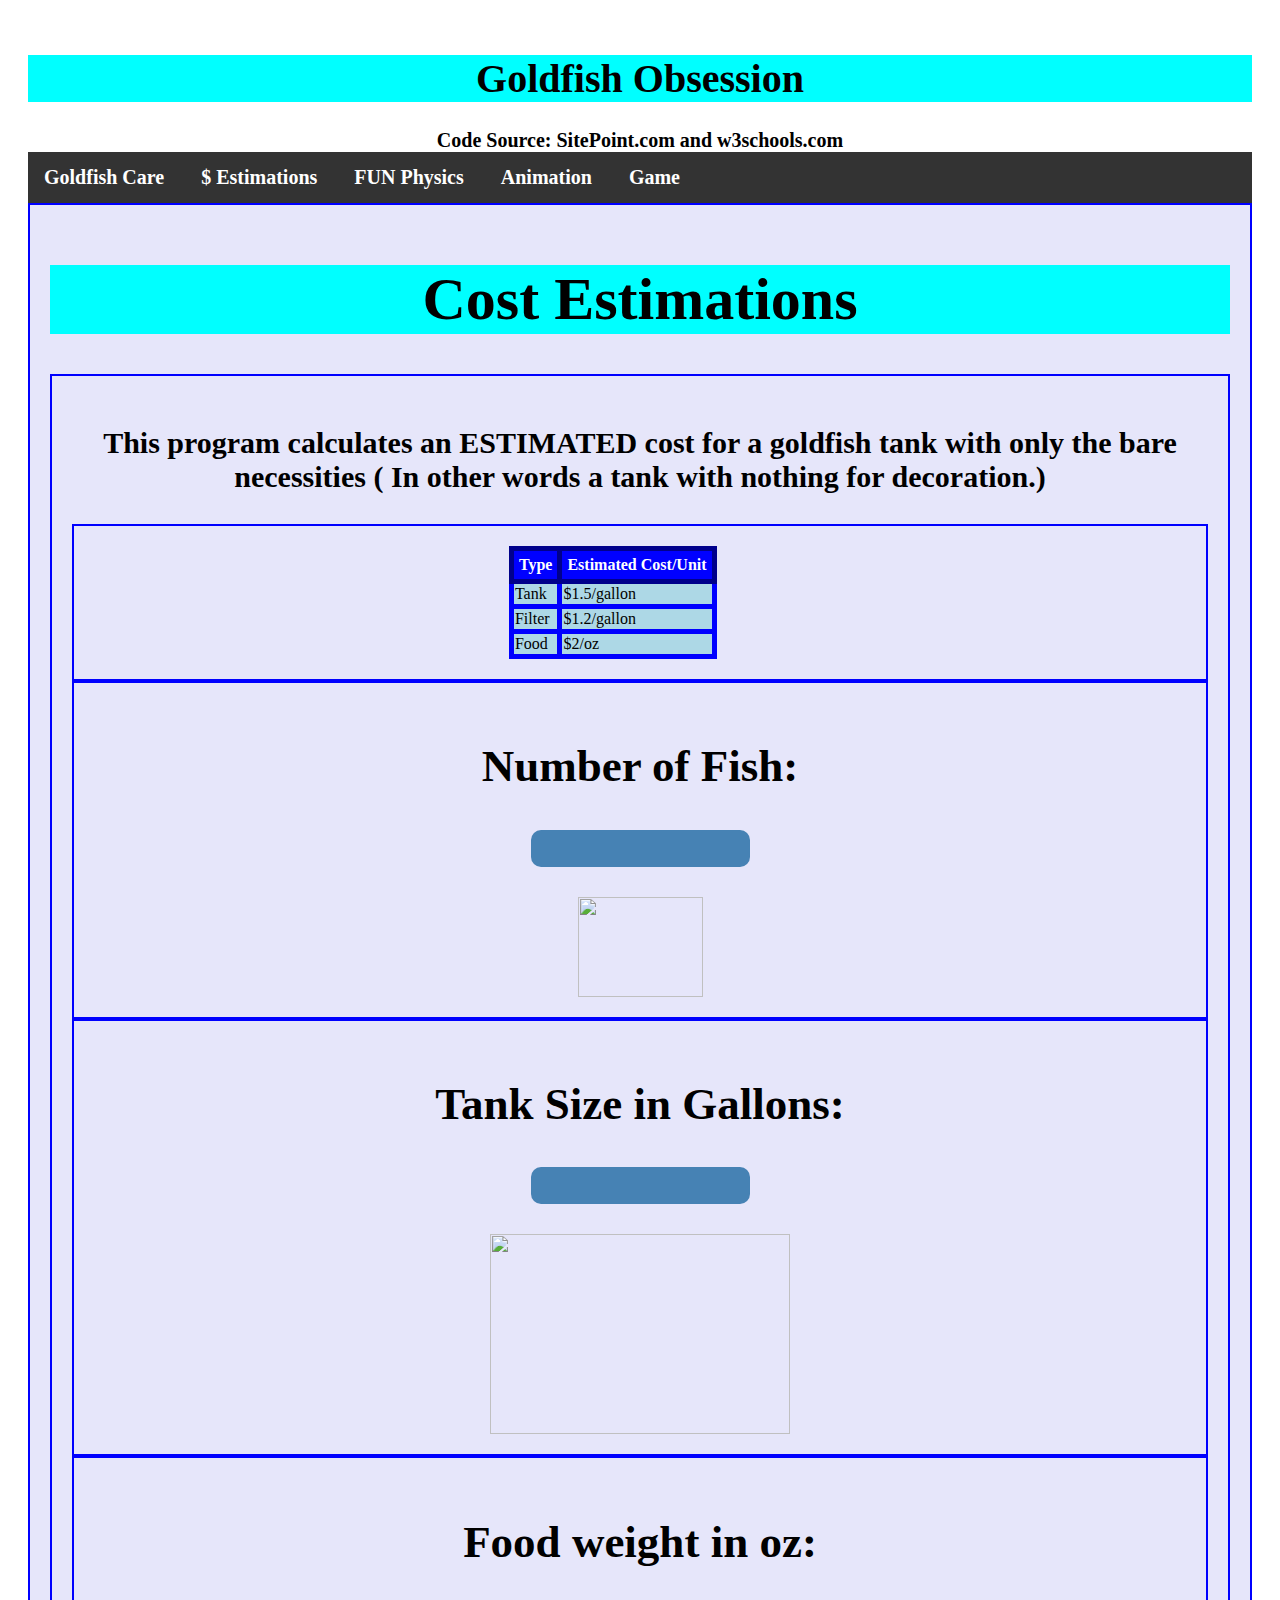
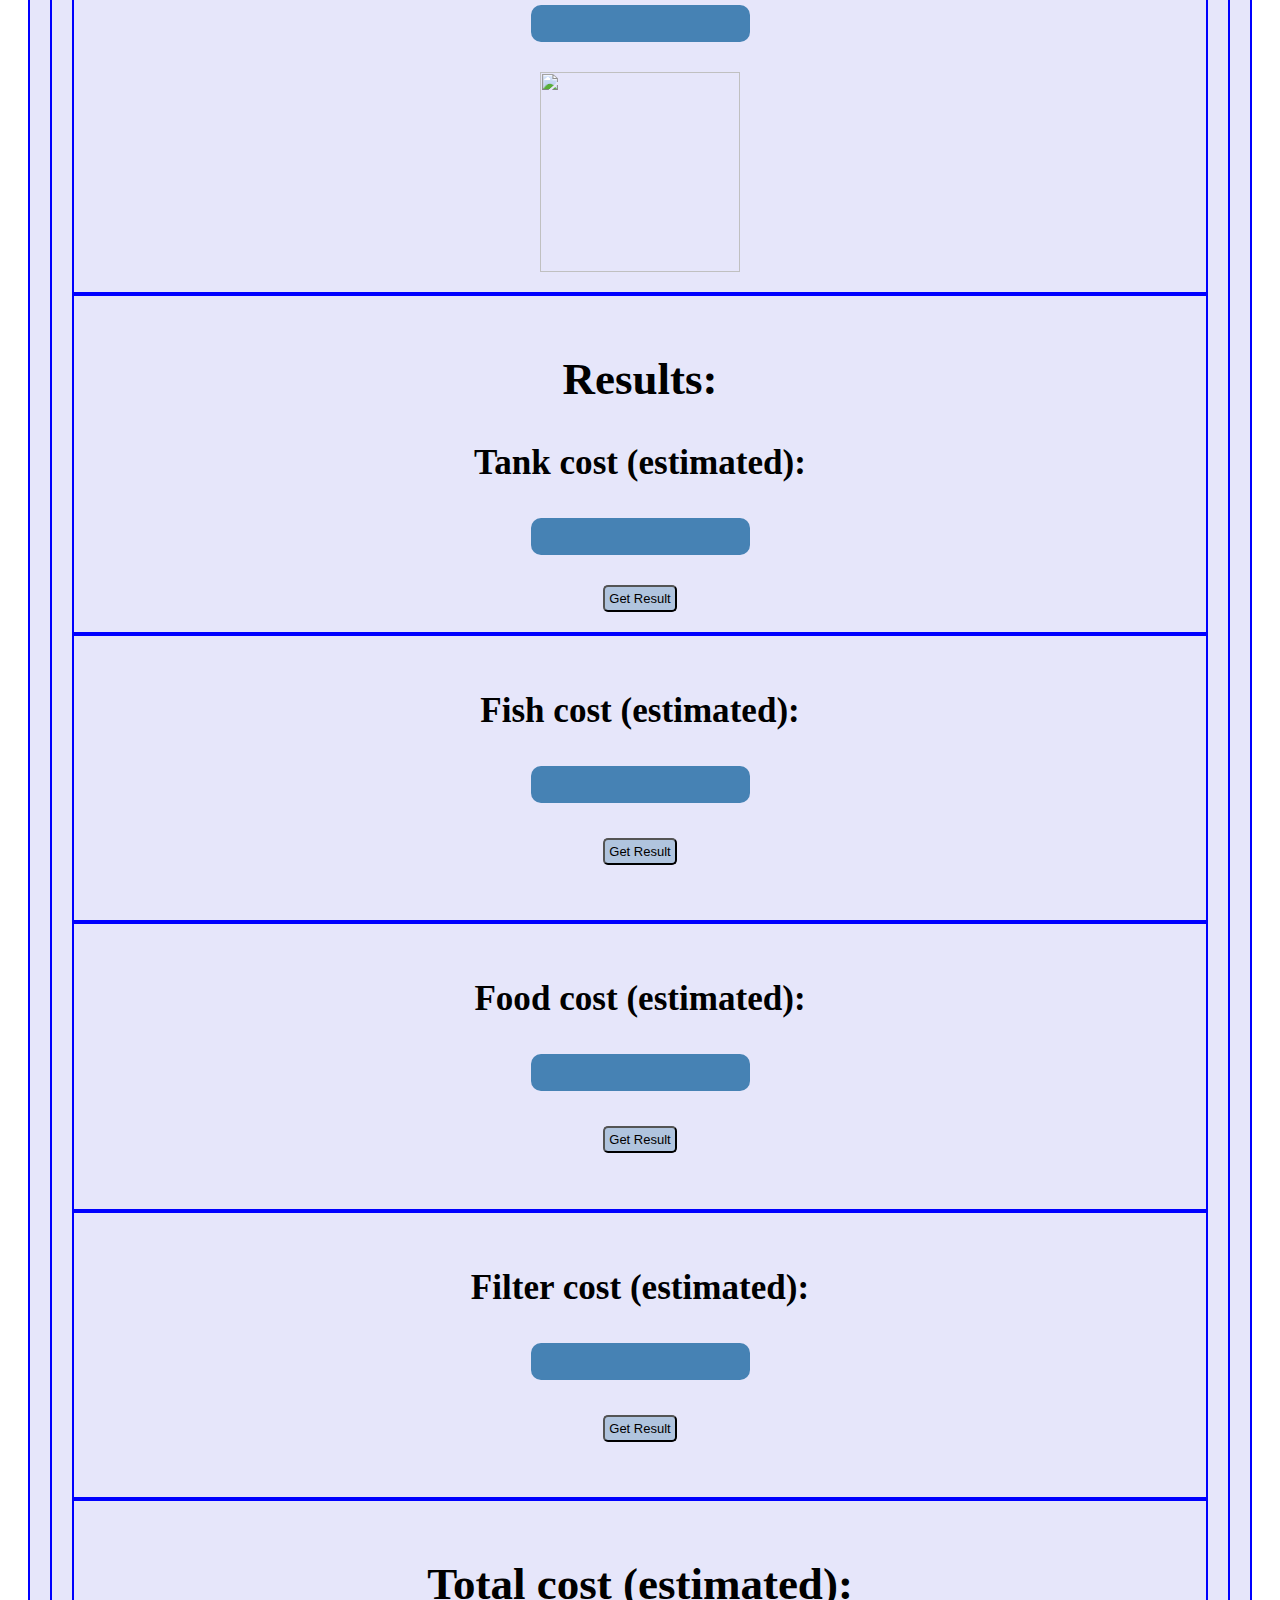
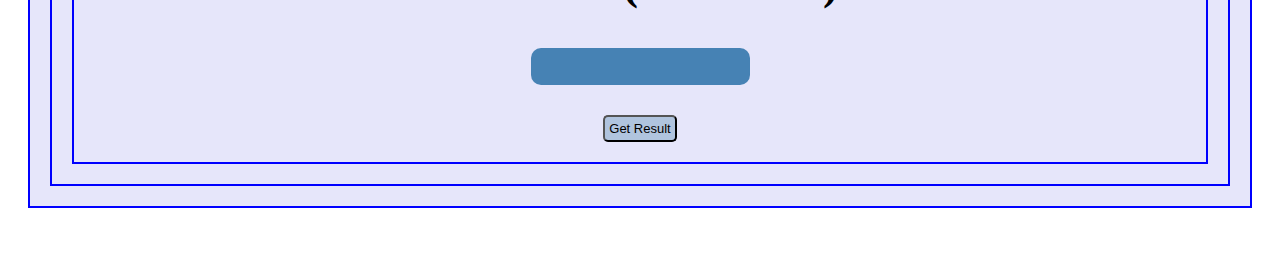
==== GGCostEstimations.html @ 496c58d3 "Added new files from USB" ====
<html>
   <head>
      <title>
         Goldfish Obscession: Cost <!--displayed on tab-->Estimations
      </title>
      <style>
         h1{
         background-color: aqua;
         }
         h4{
         color:black;
         background: white;
         }
         body{
         background-image: url(https://tag-qgv8rvci.netdna-ssl.com/wp-content/uploads/2015/12/Taiwanese-Aquascape-Style-600x300.jpg);
         }
         table, td{
         border: 5px solid blue;
         background: lightblue;
         border-collapse: collapse;
         margin-left: 38%;
         }
         th{
         border: 5px solid darkblue;
         background: blue;
         color: white;
         padding: 5px;
         }
         input {
         background: steelblue;
         color: white;
         padding: 10px;
         border-radius: 10px;
         border: black;
         font-size: 15px;
         }
         button{
         background: lightsteelblue;
         padding: 4px;
         border-radius: 5px;
         font-size: 13px;
         outline: black;
         }
         .grid-container {
         display: grid;
         grid-template-columns: auto auto auto;
         background-color: lightblue;
         padding: 10px;
         grid-row-gap: 50px;
         }
         .grid-item {
         background-color: rgba(255, 255, 255, 0.8);
         border: 2px solid blue;
         padding: 20px;
         font-size: 30px;
         text-align: center;
         justify-content: center;
         background-color: lavender;
         }
         .header {
         background-image:url(https://aquariuminfo.org/images/aquascape4.jpg);
         padding: 20px;
         text-align: center;
         font-size: 20px;
         }
         ul {
         list-style-type: none;
         margin: 0;
         padding: 0;
         overflow: hidden;
         background-color: #333;
         }
         li {
         float: left;
         }
         li a, .dropbtn {
         display: inline-block;
         color: white;
         text-align: center;
         padding: 14px 16px;
         text-decoration: none;
         }
         li a:hover, .dropdown:hover .dropbtn {
         background-color: red;
         }
         li.dropdown {
         display:float;
         }
      </style>
   </head>
   <body>
      <div class="header">
         <!--this is the website title-->
         <h1>Goldfish Obsession</h1>
         <h4>
         Code Source: SitePoint.com and w3schools.com</h4.
      </div>
      <ul>
         <li>
            <!--This links to the other pages of the website-->
            <a href="GGoldfishMainWeb.html">Goldfish Care</a>
            <a href="GGCostEstimations.html">$ Estimations</a>
            <a href="GGoldfishPhysics.html">FUN Physics</a>
            <a href="GGoldfishAnimation.html">Animation</a>
            <a href="Game.html">Game</a>
         </li>
      </ul>
      <div class="grid-item">
         <!--sets up grid layout-->
         <h1>
         Cost Estimations</h1
      </div>
      <div class="grid-item">
         <p>This program calculates an ESTIMATED cost for a goldfish tank with only the bare necessities ( In other words a tank with nothing for decoration.)</p>
         <div class="grid-item">
            <!--table for calculations-->
            <table>
         </div>
         <tr>
         <th>Type</th>
         <th>Estimated Cost/Unit</th>
         <tr>
         <td>Tank</td>
         <td>$1.5/gallon</td>
         </tr>
         <tr>
         <td>Filter</td>
         <td>$1.2/gallon</td>
         </tr>
         <tr>
         <td>Food</td>
         <td>$2/oz</td>
         </tr>
         </table>
      </div>
      <div class="grid-item">
         <h2>Number of Fish:</h2>
         <form>
            <!--gets number of fish-->
            <input id="fish" type="number"/>
         </form>
         <img src="https://www.collinsdictionary.com/images/thumb/goldfish_114645448_250.jpg?version=3.1.157" width="125" height="100">
      </div>
      <div class="grid-item">
         <h2>Tank Size in Gallons:</h2>
         <form>
            <!--gets number of gallons-->
            <input id="gallons" type="number"/>
         </form>
         <img src="https://i5.walmartimages.com/asr/74fc3ad8-0c7d-4931-ae4e-9e2a57abcee9_1.3ef223a579ea88f79d01bcf4edafa0a5.jpeg?odnHeight=450&odnWidth=450&odnBg=FFFFFF" width="300" height="200">
      </div>
      <div class="grid-item">
         <h2>Food weight in oz:</h2>
         <form>
            <!--gets food weight-->
            <input id="weight" type="number"/>
         </form>
         <img src="https://s7d1.scene7.com/is/image/PETCO/1090720-center-1" width="200" height="200">
      </div>
      <div class="grid-item">
         <h2>Results:</h2>
         <h3>Tank cost (estimated):</h3>
         <form>
            <!--displays tank cost-->
            <input id="tank" type="text"/>
         </form>
         <button onclick="tank()">Get Result</button>
      </div>
      <div class="grid-item">
         <h3>
         Fish cost (estimated):
         <h3>
         <form>
            <!--displays fish cost-->
            <input id="number" type="text"/>
         </form>
         <button onclick="number()">Get Result</button>
      </div>
      <div class="grid-item">
         <h3>
         Food cost (estimated):
         <h3>
         <form>
            <!--displays food cost-->
            <input id="food" type="text"/>
         </form>
         <button onclick="food()">Get Result</button>
      </div>
      <div class="grid-item">
         <h3>
         Filter cost (estimated):
         <h3>
         <!--displays filter cost-->
         <form>
            <input id="filter" type="text"/>
         </form>
         <button onclick="filter()">Get Result</button>
      </div>
      <div class="grid-item">
         <h2>Total cost (estimated):</h2>
         <!--displays total cost-->
         <form>
            <input id="total" type="text"/>
         </form>
         <button onclick="total()">Get Result</button>
      </div>
      <script>
         //function to find tank costs
         function tank() {
          var y = Number(document.getElementById("gallons").value);
           var z = y * 1.5+ " dollars";
           document.getElementById("tank").value=z;
         }
         //function to find fish costs
         function number() {
           var x = Number(document.getElementById("fish").value);
           var r = x * 8 + " dollars";
           document.getElementById("number").value=r;
           }
         //function to find food costs
         function food() {
           var a = Number(document.getElementById("weight").value)
           var h = a*2;
           document.getElementById("food").value=h;
         } 
         //function to find filter costs
         function filter(){
           var c =Number(document.getElementById("gallons").value);      
           var d = c * 1.2 + " dollars";
           document.getElementById("filter").value=d;
           }
         //function to find total costs
         function total(){
         var t =Number(document.getElementById("gallons").value);    
         var f = Number(document.getElementById("fish").value);
         var k = Number(document.getElementById("weight").value)
         var p =  t * 1.5;
         var q =  f * 8;
         var j =  k * 2;
         var s =  t * 1.2;
         var i = p + q + s + k + " dollars";
           document.getElementById("total").value=i;
          }
      </script>
   </body>
</html>
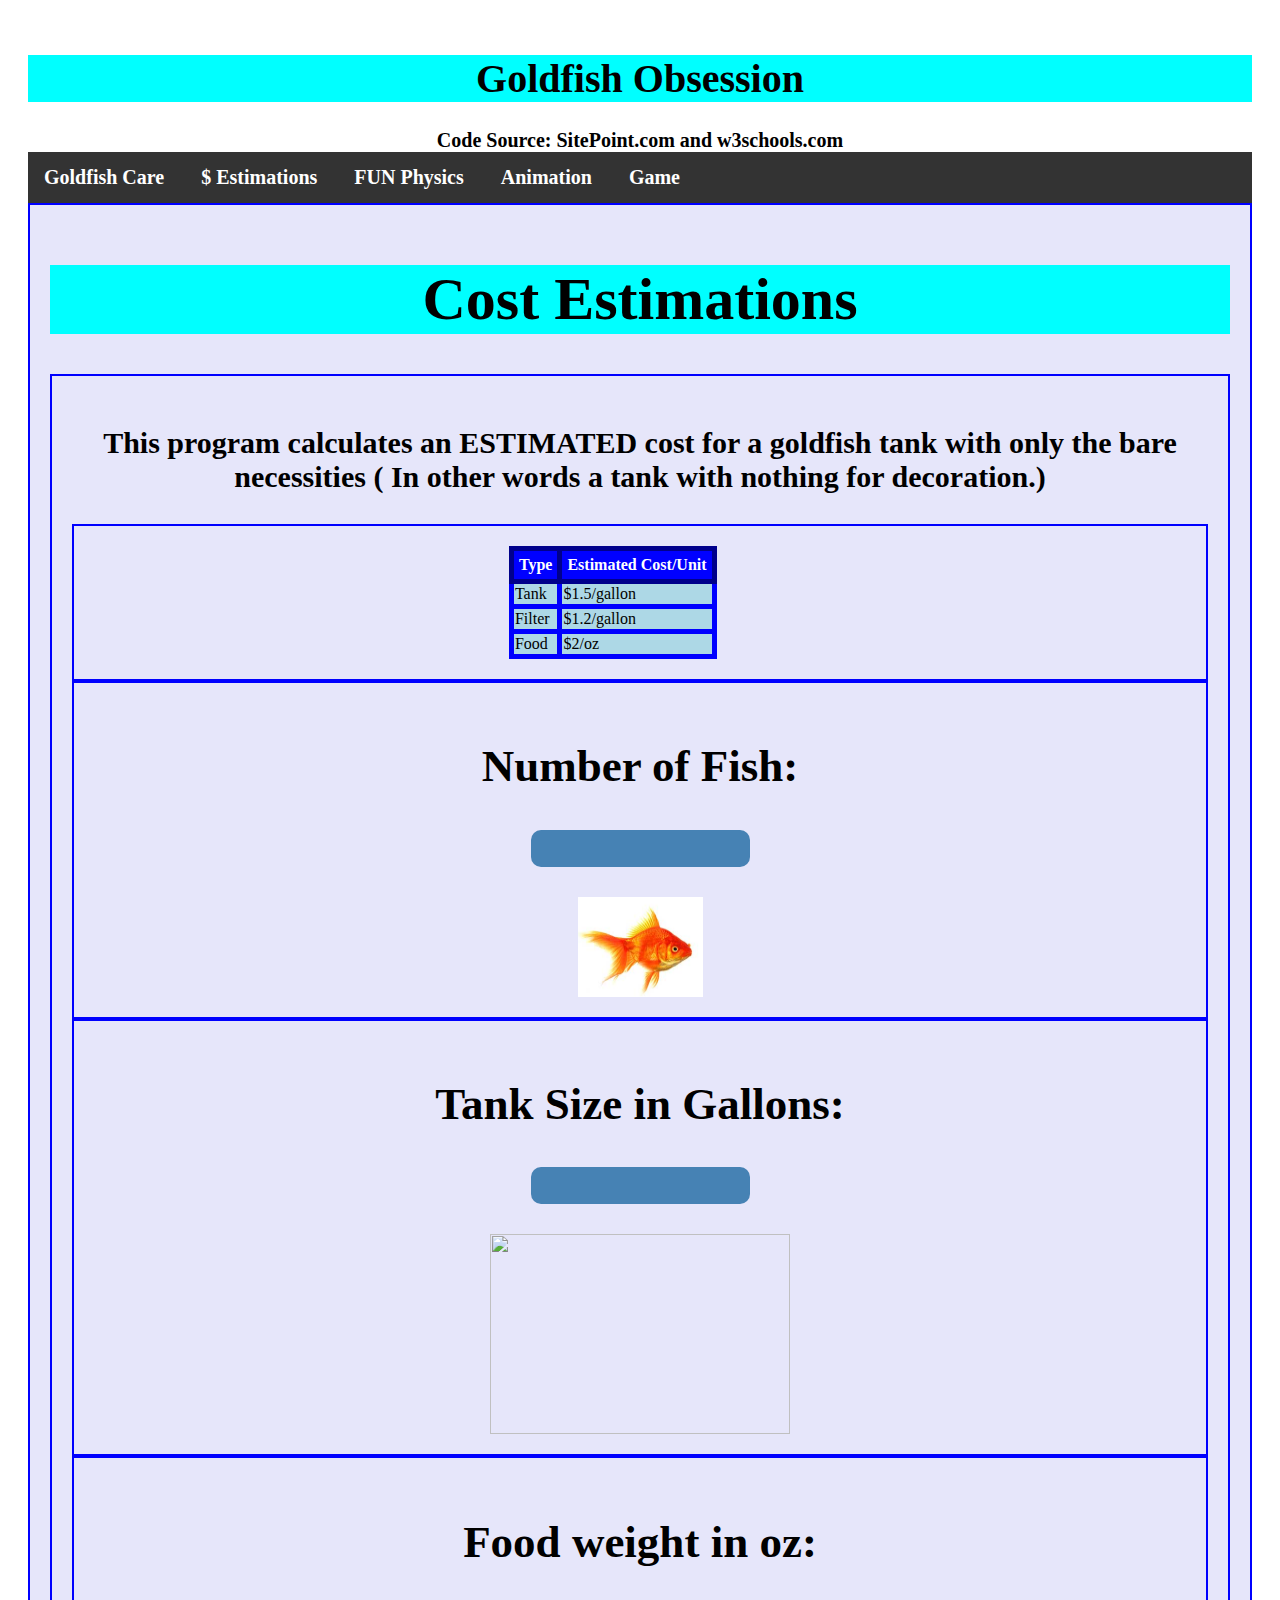
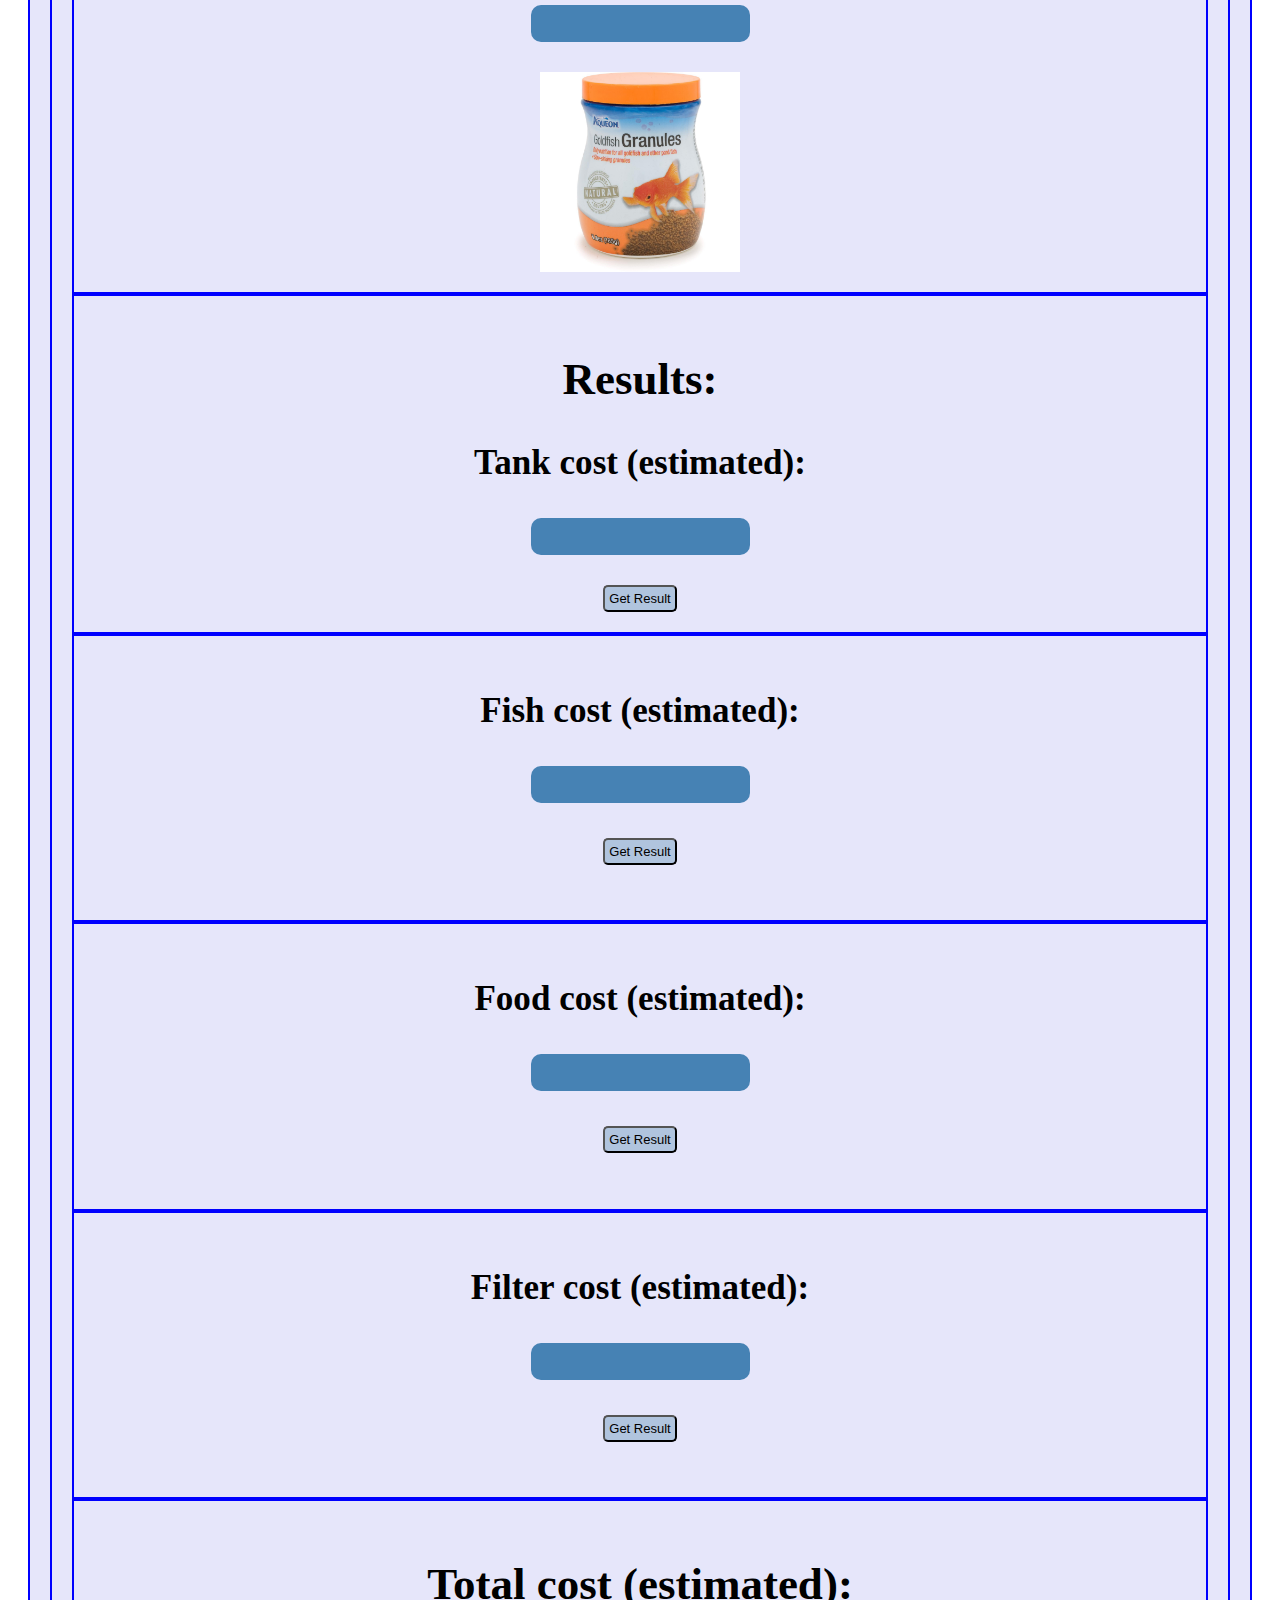
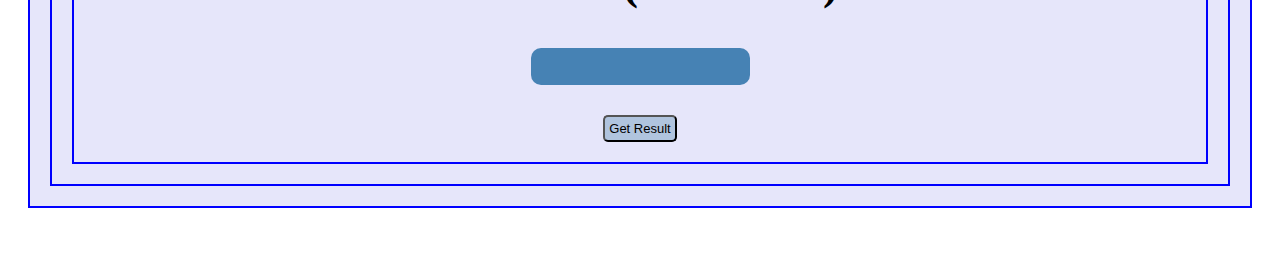
==== commit e3212d6f: "add pictures" ====
--- a/GGCostEstimations.html
+++ b/GGCostEstimations.html
@@ -3,90 +3,7 @@
       <title>
          Goldfish Obscession: Cost <!--displayed on tab-->Estimations
       </title>
-      <style>
-         h1{
-         background-color: aqua;
-         }
-         h4{
-         color:black;
-         background: white;
-         }
-         body{
-         background-image: url(https://tag-qgv8rvci.netdna-ssl.com/wp-content/uploads/2015/12/Taiwanese-Aquascape-Style-600x300.jpg);
-         }
-         table, td{
-         border: 5px solid blue;
-         background: lightblue;
-         border-collapse: collapse;
-         margin-left: 38%;
-         }
-         th{
-         border: 5px solid darkblue;
-         background: blue;
-         color: white;
-         padding: 5px;
-         }
-         input {
-         background: steelblue;
-         color: white;
-         padding: 10px;
-         border-radius: 10px;
-         border: black;
-         font-size: 15px;
-         }
-         button{
-         background: lightsteelblue;
-         padding: 4px;
-         border-radius: 5px;
-         font-size: 13px;
-         outline: black;
-         }
-         .grid-container {
-         display: grid;
-         grid-template-columns: auto auto auto;
-         background-color: lightblue;
-         padding: 10px;
-         grid-row-gap: 50px;
-         }
-         .grid-item {
-         background-color: rgba(255, 255, 255, 0.8);
-         border: 2px solid blue;
-         padding: 20px;
-         font-size: 30px;
-         text-align: center;
-         justify-content: center;
-         background-color: lavender;
-         }
-         .header {
-         background-image:url(https://aquariuminfo.org/images/aquascape4.jpg);
-         padding: 20px;
-         text-align: center;
-         font-size: 20px;
-         }
-         ul {
-         list-style-type: none;
-         margin: 0;
-         padding: 0;
-         overflow: hidden;
-         background-color: #333;
-         }
-         li {
-         float: left;
-         }
-         li a, .dropbtn {
-         display: inline-block;
-         color: white;
-         text-align: center;
-         padding: 14px 16px;
-         text-decoration: none;
-         }
-         li a:hover, .dropdown:hover .dropbtn {
-         background-color: red;
-         }
-         li.dropdown {
-         display:float;
-         }
-      </style>
+      <link rel="stylesheet" href="CostEstimationsCss.css" type="text/css">
    </head>
    <body>
       <div class="header">
@@ -139,7 +56,7 @@
             <!--gets number of fish-->
             <input id="fish" type="number"/>
          </form>
-         <img src="https://www.collinsdictionary.com/images/thumb/goldfish_114645448_250.jpg?version=3.1.157" width="125" height="100">
+         <img src="orange.jpg" width="125" height="100">
       </div>
       <div class="grid-item">
          <h2>Tank Size in Gallons:</h2>
@@ -155,7 +72,7 @@
             <!--gets food weight-->
             <input id="weight" type="number"/>
          </form>
-         <img src="https://s7d1.scene7.com/is/image/PETCO/1090720-center-1" width="200" height="200">
+         <img src="food.jpg" width="200" height="200">
       </div>
       <div class="grid-item">
          <h2>Results:</h2>
@@ -204,43 +121,7 @@
          </form>
          <button onclick="total()">Get Result</button>
       </div>
-      <script>
-         //function to find tank costs
-         function tank() {
-          var y = Number(document.getElementById("gallons").value);
-           var z = y * 1.5+ " dollars";
-           document.getElementById("tank").value=z;
-         }
-         //function to find fish costs
-         function number() {
-           var x = Number(document.getElementById("fish").value);
-           var r = x * 8 + " dollars";
-           document.getElementById("number").value=r;
-           }
-         //function to find food costs
-         function food() {
-           var a = Number(document.getElementById("weight").value)
-           var h = a*2;
-           document.getElementById("food").value=h;
-         } 
-         //function to find filter costs
-         function filter(){
-           var c =Number(document.getElementById("gallons").value);      
-           var d = c * 1.2 + " dollars";
-           document.getElementById("filter").value=d;
-           }
-         //function to find total costs
-         function total(){
-         var t =Number(document.getElementById("gallons").value);    
-         var f = Number(document.getElementById("fish").value);
-         var k = Number(document.getElementById("weight").value)
-         var p =  t * 1.5;
-         var q =  f * 8;
-         var j =  k * 2;
-         var s =  t * 1.2;
-         var i = p + q + s + k + " dollars";
-           document.getElementById("total").value=i;
-          }
+      <script type="text/javascript" src="CostJavascript.js">
       </script>
    </body>
 </html>--- a/CostEstimationsCss.css
+++ b/CostEstimationsCss.css
@@ -0,0 +1,83 @@
+         h1{
+         background-color: aqua;
+         }
+         h4{
+         color:black;
+         background: white;
+         }
+         body{
+         background-image: url(https://tag-qgv8rvci.netdna-ssl.com/wp-content/uploads/2015/12/Taiwanese-Aquascape-Style-600x300.jpg);
+         }
+         table, td{
+         border: 5px solid blue;
+         background: lightblue;
+         border-collapse: collapse;
+         margin-left: 38%;
+         }
+         th{
+         border: 5px solid darkblue;
+         background: blue;
+         color: white;
+         padding: 5px;
+         }
+         input {
+         background: steelblue;
+         color: white;
+         padding: 10px;
+         border-radius: 10px;
+         border: black;
+         font-size: 15px;
+         }
+         button{
+         background: lightsteelblue;
+         padding: 4px;
+         border-radius: 5px;
+         font-size: 13px;
+         outline: black;
+         }
+         .grid-container {
+         display: grid;
+         grid-template-columns: auto auto auto;
+         background-color: lightblue;
+         padding: 10px;
+         grid-row-gap: 50px;
+         }
+         .grid-item {
+         background-color: rgba(255, 255, 255, 0.8);
+         border: 2px solid blue;
+         padding: 20px;
+         font-size: 30px;
+         text-align: center;
+         justify-content: center;
+         background-color: lavender;
+         }
+         .header {
+         background-image:url(https://aquariuminfo.org/images/aquascape4.jpg);
+         padding: 20px;
+         text-align: center;
+         font-size: 20px;
+         }
+         ul {
+         list-style-type: none;
+         margin: 0;
+         padding: 0;
+         overflow: hidden;
+         background-color: #333;
+         }
+         li {
+         float: left;
+         }
+         li a, .dropbtn {
+         display: inline-block;
+         color: white;
+         text-align: center;
+         padding: 14px 16px;
+         text-decoration: none;
+         }
+         li a:hover, .dropdown:hover .dropbtn {
+         background-color: red;
+         }
+         li.dropdown {
+         display:float;
+         }
+      